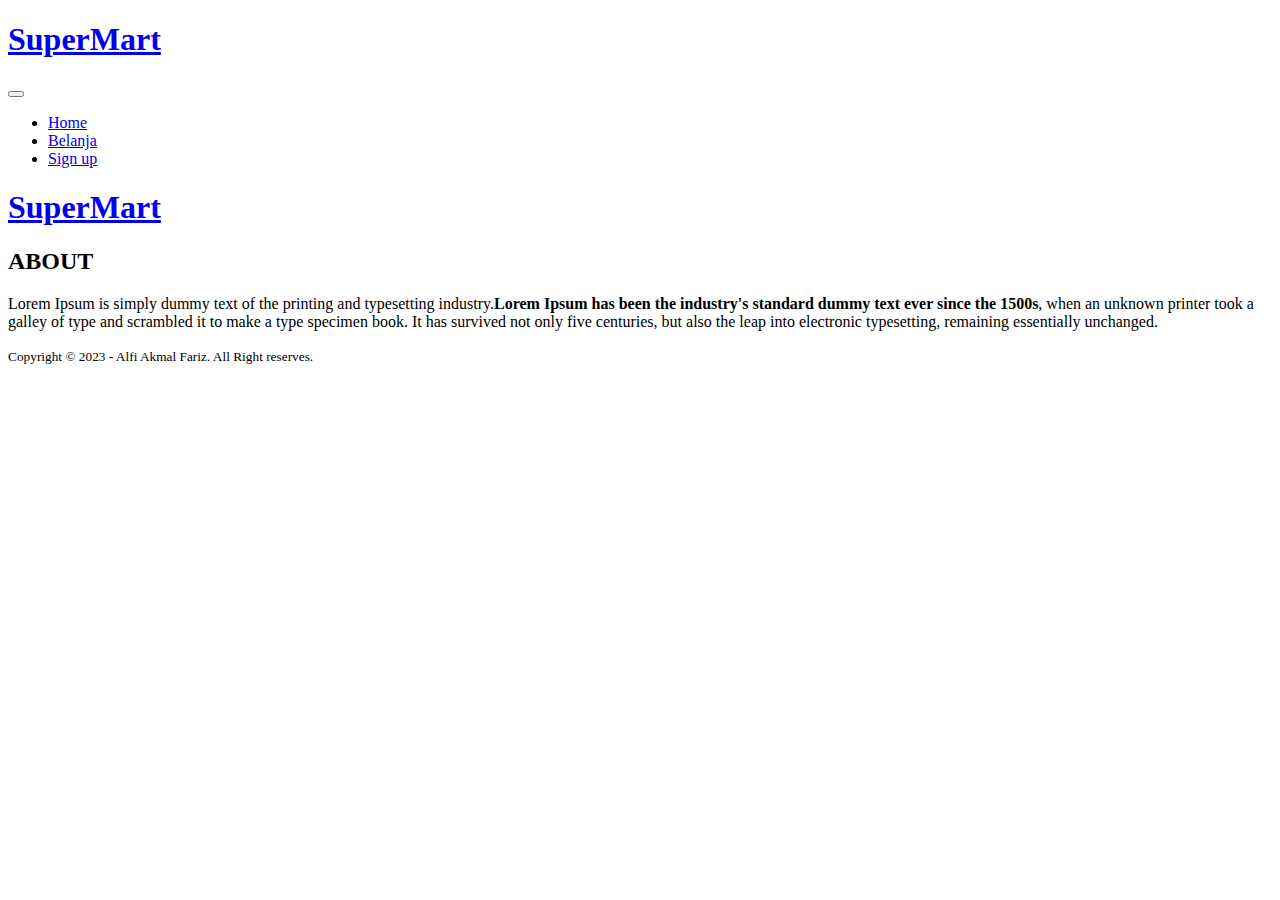
==== index.html @ c479f117 "first commit" ====
<!doctype html>
<html lang="en">

<head>
  <!-- Required meta tags -->
  <meta charset="utf-8">
  <meta name="viewport" content="width=device-width, initial-scale=1">

  <!-- Bootstrap CSS -->
  <link href="https://cdn.jsdelivr.net/npm/bootstrap@5.0.2/dist/css/bootstrap.min.css" rel="stylesheet"
    integrity="sha384-EVSTQN3/azprG1Anm3QDgpJLIm9Nao0Yz1ztcQTwFspd3yD65VohhpuuCOmLASjC" crossorigin="anonymous">
  <script src="https://code.jquery.com/jquery-3.5.1.min.js"
    integrity="sha256-9/aliU8dGd2tb6OSsuzixeV4y/faTqgFtohetphbbj0=" crossorigin="anonymous"></script>
  <link rel="stylesheet" type="text/css" href="css/style.css">
  <title>SuperMart</title>
</head>

<body>
  <nav class="navbar navbar-expand-lg navbar-light bg-white">
    <div class="container-fluid">
      <a class="navbar-brand" href="index.html">
       <h1>SuperMart</h1>
      </a>
      <button class="navbar-toggler" type="button" data-bs-toggle="collapse" data-bs-target="#navbarSupportedContent"
        aria-controls="navbarSupportedContent" aria-expanded="true" aria-label="Toggle navigation">
        <span class="navbar-toggler-icon"></span>
      </button>
      <div class="collapse navbar-collapse" id="navbarSupportedContent">
        <ul class="navbar-nav ms-auto mb-2 mb-lg-0">
          <li class="nav-item">
            <a class="nav-link active" aria-current="page" href="index.html">Home</a>
          </li>
          <li class="nav-item">
            <a class="nav-link" href="belanja.html">Belanja</a>
          </li>
          <li class="nav-item">
            <a class="nav-link" href="sign.html">Sign up</a>
          </li>
        </ul>
      </div>
    </div>
  </nav>
  <!-- banner -->
  <section class="banner">
    <h1><a href="BELANJA.html">SuperMart</a></h1>
  </section>

  <!-- about -->
  <section class="about">
    <div class="container">
      <h2>ABOUT</h2>
      <p>Lorem Ipsum is simply dummy text of the printing and typesetting industry.<strong>Lorem Ipsum has been
          the industry's standard dummy text ever since the 1500s</strong>, when an unknown printer took a
        galley of type and scrambled it to make a type specimen book. It has survived not only five centuries,
        but also the leap into electronic typesetting, remaining essentially unchanged.</p>
    </div>

    <!-- footer -->
    <footer>
      <div class="container">
        <small>Copyright &copy; 2023 - Alfi Akmal Fariz. All Right reserves.</small>
      </div>
    </footer>

    <script type="text/javascript">
      $(document).ready(function () {
        $(".bg-loader").hide();
      })
    </script>

    <!-- Optional JavaScript; choose one of the two! -->

    <!-- Option 1: Bootstrap Bundle with Popper -->
    <script src="https://cdn.jsdelivr.net/npm/bootstrap@5.0.2/dist/js/bootstrap.bundle.min.js"
      integrity="sha384-MrcW6ZMFYlzcLA8Nl+NtUVF0sA7MsXsP1UyJoMp4YLEuNSfAP+JcXn/tWtIaxVXM"
      crossorigin="anonymous"></script>

    <!-- Option 2: Separate Popper and Bootstrap JS -->
    <script src="https://cdn.jsdelivr.net/npm/@popperjs/core@2.9.2/dist/umd/popper.min.js"
      integrity="sha384-IQsoLXl5PILFhosVNubq5LC7Qb9DXgDA9i+tQ8Zj3iwWAwPtgFTxbJ8NT4GN1R8p"
      crossorigin="anonymous"></script>
    <script src="https://cdn.jsdelivr.net/npm/bootstrap@5.0.2/dist/js/bootstrap.min.js"
      integrity="sha384-cVKIPhGWiC2Al4u+LWgxfKTRIcfu0JTxR+EQDz/bgldoEyl4H0zUF0QKbrJ0EcQF"
      crossorigin="anonymous"></script>

</body>

</html>
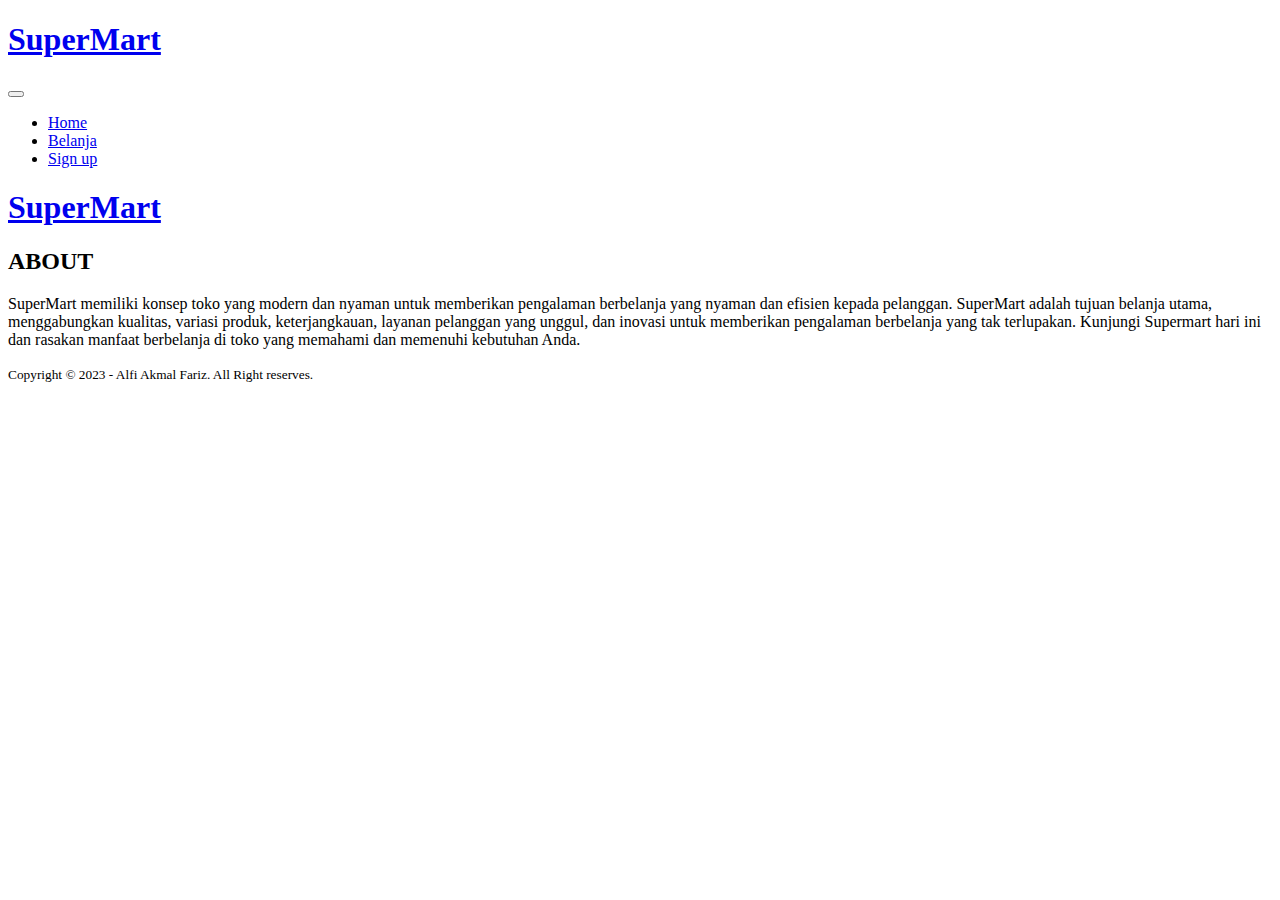
==== commit cd3d741a: "Update index.html" ====
--- a/index.html
+++ b/index.html
@@ -49,10 +49,11 @@
   <section class="about">
     <div class="container">
       <h2>ABOUT</h2>
-      <p>Lorem Ipsum is simply dummy text of the printing and typesetting industry.<strong>Lorem Ipsum has been
-          the industry's standard dummy text ever since the 1500s</strong>, when an unknown printer took a
-        galley of type and scrambled it to make a type specimen book. It has survived not only five centuries,
-        but also the leap into electronic typesetting, remaining essentially unchanged.</p>
+      <p>SuperMart memiliki konsep toko yang modern dan nyaman untuk memberikan pengalaman berbelanja yang nyaman dan
+        efisien kepada pelanggan. SuperMart adalah tujuan belanja utama, menggabungkan kualitas, variasi produk,
+        keterjangkauan, layanan pelanggan yang unggul, dan inovasi untuk memberikan pengalaman berbelanja yang tak terlupakan.
+        Kunjungi Supermart hari ini dan rasakan manfaat berbelanja di toko yang memahami dan memenuhi kebutuhan
+        Anda.</p>
     </div>
 
     <!-- footer -->
@@ -85,4 +86,4 @@
 
 </body>
 
-</html>+</html>
